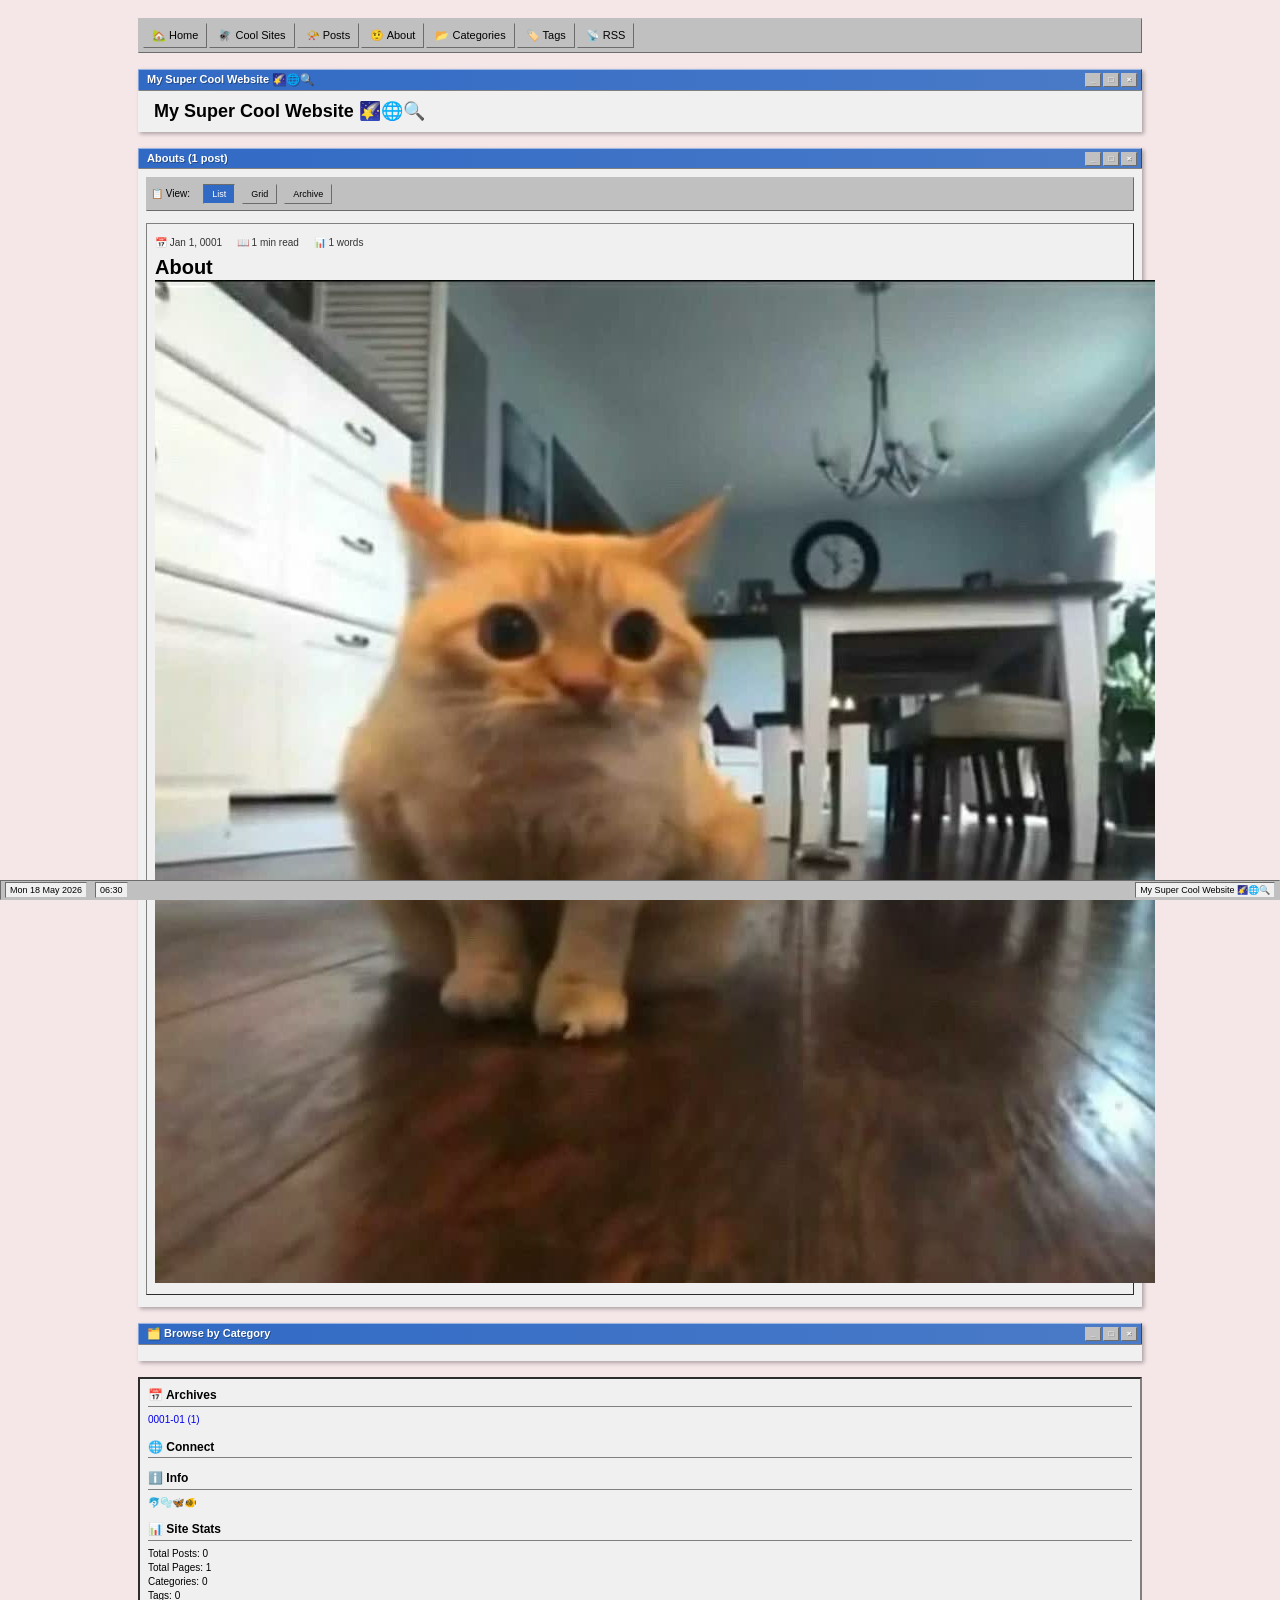
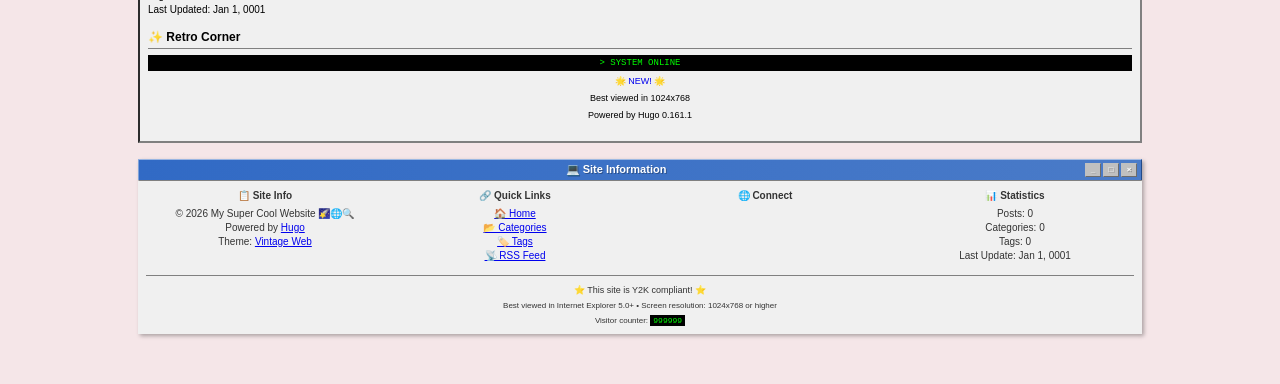
==== about/index.html @ 24b77e96 "deploy: 69561fb7fc382504e947103c4ab9271d6d92d020" ====
<!doctype html><html lang=en><head><meta charset=utf-8><meta name=viewport content="width=device-width,initial-scale=1"><title>Abouts | My Super Cool Website 🌠🌐🔍</title><meta name=description content="Website 👍"><meta property="og:title" content="Abouts | My Super Cool Website 🌠🌐🔍"><meta property="og:description" content="Website 👍"><meta property="og:type" content="website"><meta property="og:url" content="https://nextredo.github.io/about/"><meta name=twitter:card content="summary_large_image"><meta name=twitter:title content="Abouts | My Super Cool Website 🌠🌐🔍"><meta name=twitter:description content="Website 👍"><link rel=alternate type=application/rss+xml href=https://nextredo.github.io/about/index.xml title="My Super Cool Website 🌠🌐🔍"><link rel=icon type=image/x-icon href=/favicon.ico><link rel=stylesheet href=https://nextredo.github.io/css/main.min.f3239320356012e75e56b485acbe843df5e30ad1394d6abfc4a43aa4d51478f0.css></head><body><div class=container><nav class=site-nav><ul class=nav-menu><li class=nav-item><a href=https://nextredo.github.io/ class=nav-link>🏡 Home</a></li><li class=nav-item><a href=https://nextredo.github.io/sites/ class=nav-link>🪰 Cool Sites</a></li><li class=nav-item><a href=https://nextredo.github.io/posts/ class=nav-link>📯 Posts</a></li><li class=nav-item><a href=https://nextredo.github.io/about/ class=nav-link>🤨 About</a></li><li class=nav-item><a href=https://nextredo.github.io/categories/ class=nav-link>📂 Categories</a></li><li class=nav-item><a href=https://nextredo.github.io/tags/ class=nav-link>🏷️ Tags</a></li><li class=nav-item><a href=https://nextredo.github.io/index.xml class=nav-link>📡 RSS</a></li></ul></nav><header class=site-header><div class=window><div class=window-header><span class=window-title>My Super Cool Website 🌠🌐🔍</span><div class=window-controls><span class=window-button>_</span>
<span class=window-button>□</span>
<span class=window-button>×</span></div></div><div class=window-content><a href=https://nextredo.github.io/ class=site-title>My Super Cool Website 🌠🌐🔍</a></div></div></header><main class=main-content><div class=window><div class=window-header><span class=window-title>Abouts (1 post)</span><div class=window-controls><span class=window-button>_</span>
<span class=window-button>□</span>
<span class=window-button>×</span></div></div><div class=window-content><div class=view-options style="margin-bottom:12px;padding:4px;background:var(--button-face);border:1px outset var(--button-face)"><span style=font-size:10px;margin-right:8px>📋 View:</span>
<button class=btn onclick='toggleView("list")' id=listBtn style=font-size:9px;margin-right:2px>List</button>
<button class=btn onclick='toggleView("grid")' id=gridBtn style=font-size:9px;margin-right:2px>Grid</button>
<button class=btn onclick='toggleView("archive")' id=archiveBtn style=font-size:9px>Archive</button></div><div id=listView class=posts-view><ul class=post-list><li class=post-list-item><div class=post-list-title><a href=https://nextredo.github.io/about/about/></a></div><div class=post-list-meta><span class=post-meta-item>📅 Jan 1, 0001</span>
<span class=post-meta-item>📖 1 min read</span>
<span class=post-meta-item>📊 1 words</span></div><div class=post-list-summary><h1 id=about>About</h1><p><img src=spoingus.jpg alt></p></div><div style=clear:both></div></li></ul></div><div id=gridView class=posts-view style=display:none><div style=display:grid;grid-template-columns:repeat(auto-fit,minmax(250px,1fr));gap:8px><div class=post-card style="background:var(--bg-window);border:1px outset var(--border-dark);padding:8px"><div class=card-title style=font-weight:700;margin-bottom:4px;font-size:11px><a href=https://nextredo.github.io/about/about/ style=text-decoration:none;color:var(--text-primary)></a></div><div class=card-meta style=font-size:9px;color:var(--text-secondary);margin-bottom:4px>Jan 1, 0001 • 1 min read</div><div class=card-summary style=font-size:9px;line-height:1.3><h1 id=about>About</h1><p><img src=spoingus.jpg alt></p></div></div></div></div><div id=archiveView class=posts-view style=display:none><div class=archive-year>0001</div><div class=archive-month><strong>January</strong> (1 post)<ul style="margin:4px 0 8px 12px;font-size:10px"><li style="margin:1px 0"><span style=color:var(--text-secondary)>01</span> -
<a href=https://nextredo.github.io/about/about/></a></li></ul></div></div></div></div><div class=window><div class=window-header><span class=window-title>🗂️ Browse by Category</span><div class=window-controls><span class=window-button>_</span>
<span class=window-button>□</span>
<span class=window-button>×</span></div></div><div class=window-content></div></div><script>function toggleView(e){document.getElementById("listView").style.display="none",document.getElementById("gridView").style.display="none",document.getElementById("archiveView").style.display="none",document.querySelectorAll(".view-options .btn").forEach(e=>{e.style.background="var(--button-face)",e.style.border="1px outset var(--button-face)"}),document.getElementById(e+"View").style.display="block",document.getElementById(e+"Btn").style.background="var(--highlight)",document.getElementById(e+"Btn").style.color="white",document.getElementById(e+"Btn").style.border="1px inset var(--button-face)",localStorage.setItem("preferredView",e)}document.addEventListener("DOMContentLoaded",function(){const e=localStorage.getItem("preferredView")||"list";toggleView(e)})</script></main><aside class=sidebar><div class=sidebar-section><div class=sidebar-title>📅 Archives</div><ul><li><a href=/posts/0001-01/>0001-01 (1)</a></li></ul></div><div class=sidebar-section><div class=sidebar-title>🌐 Connect</div><ul></ul></div><div class=sidebar-section><div class=sidebar-title>ℹ️ Info</div><div style=font-size:10px;line-height:1.3>🐬🫧🦋🐠</div></div><div class=sidebar-section><div class=sidebar-title>📊 Site Stats</div><div style=font-size:10px><div>Total Posts: 0</div><div>Total Pages: 1</div><div>Categories: 0</div><div>Tags: 0</div><div>Last Updated: Jan 1, 0001</div></div></div><div class=sidebar-section><div class=sidebar-title>✨ Retro Corner</div><div style=text-align:center;font-size:9px><div style="background:#000;color:#0f0;padding:2px;font-family:courier new,monospace;margin:4px 0">> SYSTEM ONLINE</div><div class=blink style=color:var(--text-link)>🌟 NEW! 🌟</div><div style="margin:4px 0">Best viewed in 1024x768</div><div>Powered by Hugo 0.161.1</div></div></div></aside><footer class=site-footer><div class=window><div class=window-header><span class=window-title>💻 Site Information</span><div class=window-controls><span class=window-button>_</span>
<span class=window-button>□</span>
<span class=window-button>×</span></div></div><div class=window-content><div style=display:grid;grid-template-columns:repeat(auto-fit,minmax(200px,1fr));gap:12px;font-size:10px><div><div style=font-weight:700;margin-bottom:4px>📋 Site Info</div><div>© 2026 My Super Cool Website 🌠🌐🔍</div><div>Powered by <a href=https://gohugo.io target=_blank>Hugo</a></div><div>Theme: <a href=https://github.com/vibecodemama/vintage-web-hugo-theme target=_blank>Vintage Web</a></div></div><div><div style=font-weight:700;margin-bottom:4px>🔗 Quick Links</div><div><a href=https://nextredo.github.io/>🏠 Home</a></div><div><a href=/categories/>📂 Categories</a></div><div><a href=/tags/>🏷️ Tags</a></div><div><a href=/index.xml>📡 RSS Feed</a></div></div><div><div style=font-weight:700;margin-bottom:4px>🌐 Connect</div></div><div><div style=font-weight:700;margin-bottom:4px>📊 Statistics</div><div>Posts: 0</div><div>Categories: 0</div><div>Tags: 0</div><div>Last Update: Jan 1, 0001</div></div></div><div style="margin-top:12px;padding-top:8px;border-top:1px solid var(--border-dark);text-align:center"><div style=font-size:9px;margin-bottom:4px><span class=blink>⭐</span>
This site is Y2K compliant!
<span class=blink>⭐</span></div><div style=font-size:8px;color:var(--text-secondary)>Best viewed in Internet Explorer 5.0+
• Screen resolution: 1024x768 or higher</div><div style=font-size:8px;margin-top:4px>Visitor counter:
<span style="background:#000;color:#0f0;padding:1px 3px;font-family:courier new,monospace">999999</span></div></div></div></div></footer></div><div class=status-bar><div class=status-left><span class=status-item>Mon 18 May 2026</span>
<span class=status-item>06:30</span></div><div class=status-right><span class=status-item>My Super Cool Website 🌠🌐🔍</span></div></div><script src=https://nextredo.github.io/js/main.min.31530ca7626eaa26864855cd725b9ff139b89f64769abfe234c890102381f252.js></script></body></html>
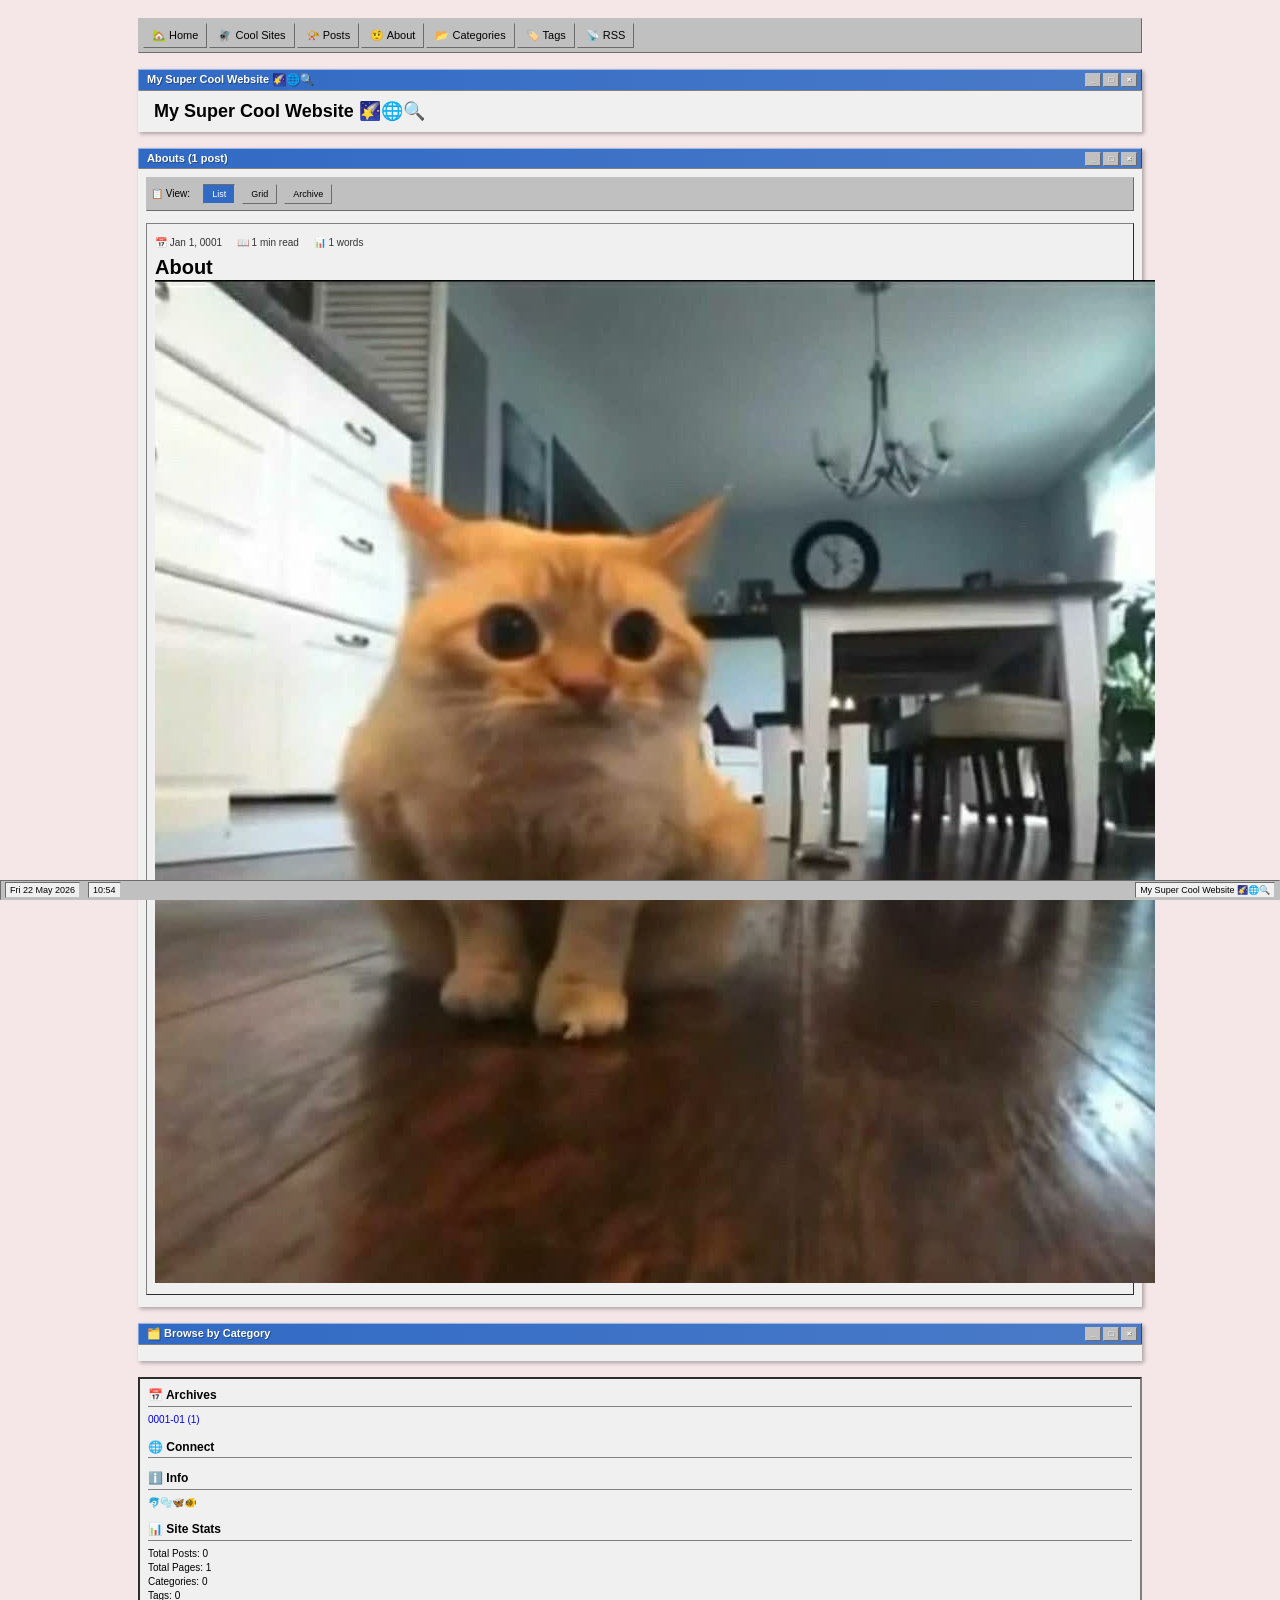
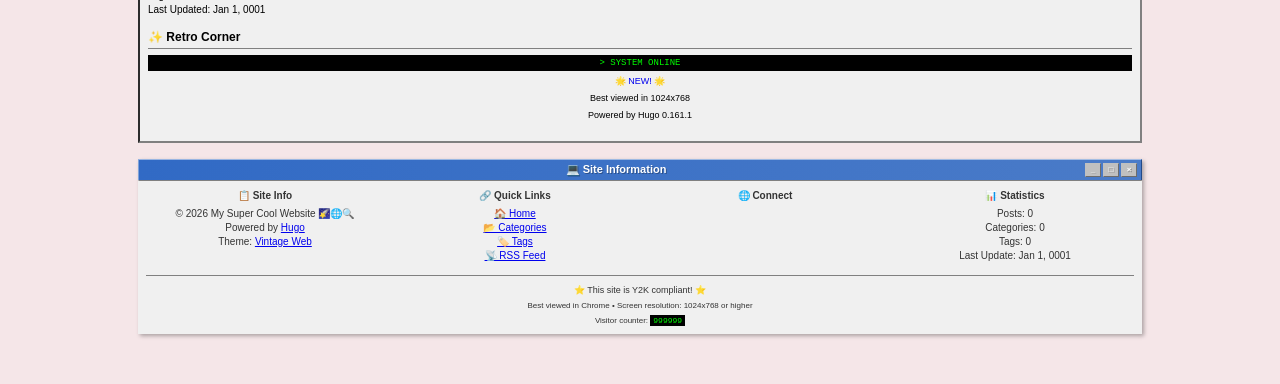
==== commit 8f85897b: "deploy: 2dbc595eb653e26987b8e895fdb58c0baa5b513f" ====
--- a/about/index.html
+++ b/about/index.html
@@ -14,7 +14,7 @@
 <span class=window-button>□</span>
 <span class=window-button>×</span></div></div><div class=window-content><div style=display:grid;grid-template-columns:repeat(auto-fit,minmax(200px,1fr));gap:12px;font-size:10px><div><div style=font-weight:700;margin-bottom:4px>📋 Site Info</div><div>© 2026 My Super Cool Website 🌠🌐🔍</div><div>Powered by <a href=https://gohugo.io target=_blank>Hugo</a></div><div>Theme: <a href=https://github.com/vibecodemama/vintage-web-hugo-theme target=_blank>Vintage Web</a></div></div><div><div style=font-weight:700;margin-bottom:4px>🔗 Quick Links</div><div><a href=https://nextredo.github.io/>🏠 Home</a></div><div><a href=/categories/>📂 Categories</a></div><div><a href=/tags/>🏷️ Tags</a></div><div><a href=/index.xml>📡 RSS Feed</a></div></div><div><div style=font-weight:700;margin-bottom:4px>🌐 Connect</div></div><div><div style=font-weight:700;margin-bottom:4px>📊 Statistics</div><div>Posts: 0</div><div>Categories: 0</div><div>Tags: 0</div><div>Last Update: Jan 1, 0001</div></div></div><div style="margin-top:12px;padding-top:8px;border-top:1px solid var(--border-dark);text-align:center"><div style=font-size:9px;margin-bottom:4px><span class=blink>⭐</span>
 This site is Y2K compliant!
-<span class=blink>⭐</span></div><div style=font-size:8px;color:var(--text-secondary)>Best viewed in Internet Explorer 5.0+
+<span class=blink>⭐</span></div><div style=font-size:8px;color:var(--text-secondary)>Best viewed in Chrome
 • Screen resolution: 1024x768 or higher</div><div style=font-size:8px;margin-top:4px>Visitor counter:
-<span style="background:#000;color:#0f0;padding:1px 3px;font-family:courier new,monospace">999999</span></div></div></div></div></footer></div><div class=status-bar><div class=status-left><span class=status-item>Mon 18 May 2026</span>
-<span class=status-item>06:30</span></div><div class=status-right><span class=status-item>My Super Cool Website 🌠🌐🔍</span></div></div><script src=https://nextredo.github.io/js/main.min.31530ca7626eaa26864855cd725b9ff139b89f64769abfe234c890102381f252.js></script></body></html>+<span style="background:#000;color:#0f0;padding:1px 3px;font-family:courier new,monospace">999999</span></div></div></div></div></footer></div><div class=status-bar><div class=status-left><span class=status-item>Fri 22 May 2026</span>
+<span class=status-item>10:54</span></div><div class=status-right><span class=status-item>My Super Cool Website 🌠🌐🔍</span></div></div><script src=https://nextredo.github.io/js/main.min.31530ca7626eaa26864855cd725b9ff139b89f64769abfe234c890102381f252.js></script></body></html>
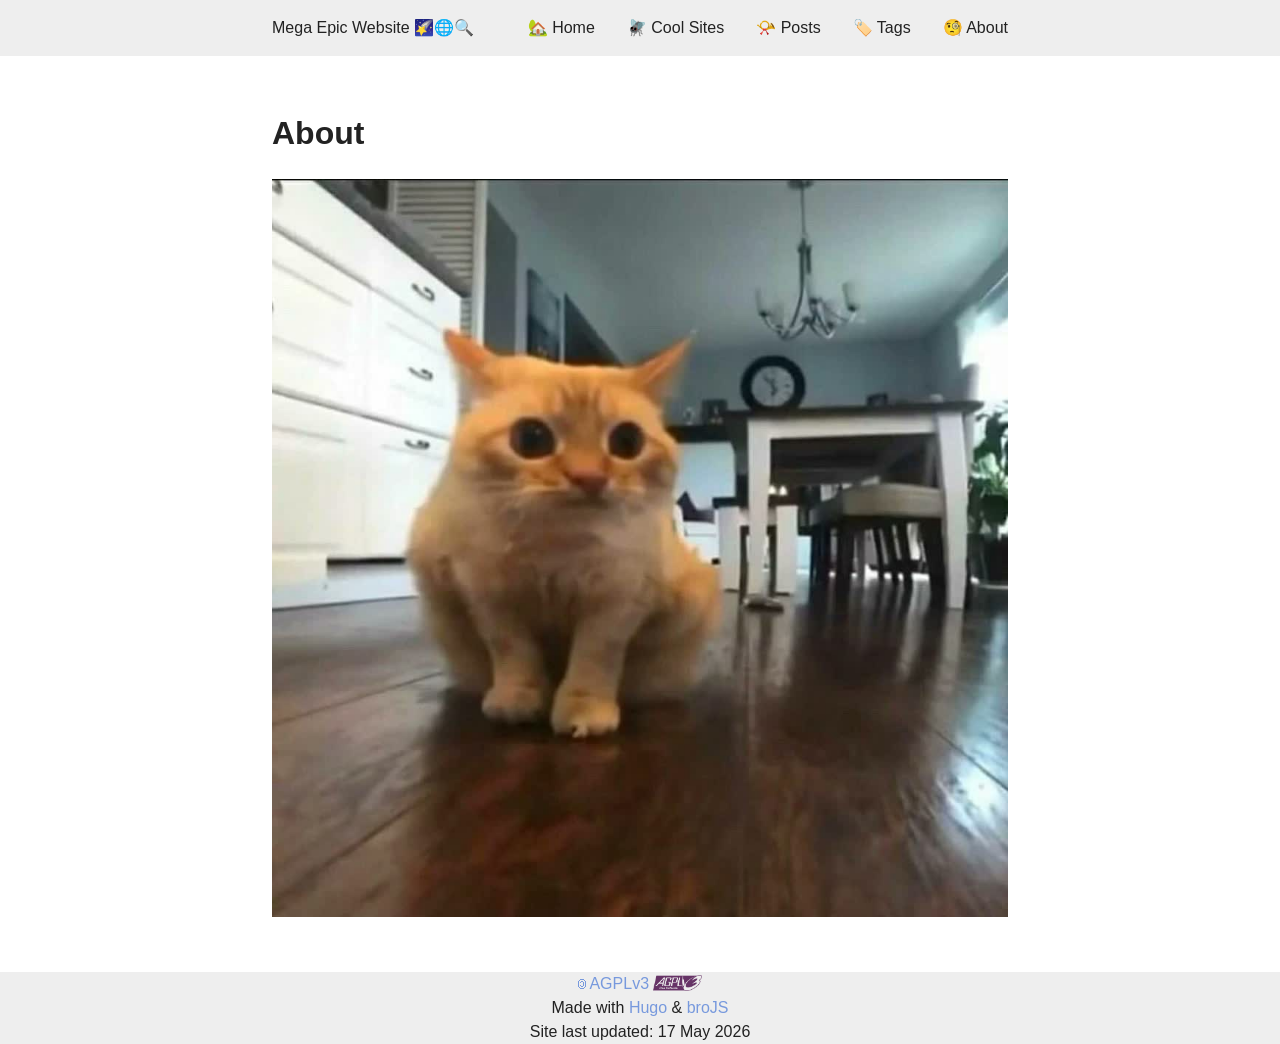
==== commit eb86074f: "deploy: 4c0061508b1a718b8d2e281b86f74a8db11e42d4" ====
--- a/about/index.html
+++ b/about/index.html
@@ -1,20 +1,9 @@
-<!doctype html><html lang=en><head><meta charset=utf-8><meta name=viewport content="width=device-width,initial-scale=1"><title>Abouts | My Super Cool Website 🌠🌐🔍</title><meta name=description content="Website 👍"><meta property="og:title" content="Abouts | My Super Cool Website 🌠🌐🔍"><meta property="og:description" content="Website 👍"><meta property="og:type" content="website"><meta property="og:url" content="https://nextredo.github.io/about/"><meta name=twitter:card content="summary_large_image"><meta name=twitter:title content="Abouts | My Super Cool Website 🌠🌐🔍"><meta name=twitter:description content="Website 👍"><link rel=alternate type=application/rss+xml href=https://nextredo.github.io/about/index.xml title="My Super Cool Website 🌠🌐🔍"><link rel=icon type=image/x-icon href=/favicon.ico><link rel=stylesheet href=https://nextredo.github.io/css/main.min.f3239320356012e75e56b485acbe843df5e30ad1394d6abfc4a43aa4d51478f0.css></head><body><div class=container><nav class=site-nav><ul class=nav-menu><li class=nav-item><a href=https://nextredo.github.io/ class=nav-link>🏡 Home</a></li><li class=nav-item><a href=https://nextredo.github.io/sites/ class=nav-link>🪰 Cool Sites</a></li><li class=nav-item><a href=https://nextredo.github.io/posts/ class=nav-link>📯 Posts</a></li><li class=nav-item><a href=https://nextredo.github.io/about/ class=nav-link>🤨 About</a></li><li class=nav-item><a href=https://nextredo.github.io/categories/ class=nav-link>📂 Categories</a></li><li class=nav-item><a href=https://nextredo.github.io/tags/ class=nav-link>🏷️ Tags</a></li><li class=nav-item><a href=https://nextredo.github.io/index.xml class=nav-link>📡 RSS</a></li></ul></nav><header class=site-header><div class=window><div class=window-header><span class=window-title>My Super Cool Website 🌠🌐🔍</span><div class=window-controls><span class=window-button>_</span>
-<span class=window-button>□</span>
-<span class=window-button>×</span></div></div><div class=window-content><a href=https://nextredo.github.io/ class=site-title>My Super Cool Website 🌠🌐🔍</a></div></div></header><main class=main-content><div class=window><div class=window-header><span class=window-title>Abouts (1 post)</span><div class=window-controls><span class=window-button>_</span>
-<span class=window-button>□</span>
-<span class=window-button>×</span></div></div><div class=window-content><div class=view-options style="margin-bottom:12px;padding:4px;background:var(--button-face);border:1px outset var(--button-face)"><span style=font-size:10px;margin-right:8px>📋 View:</span>
-<button class=btn onclick='toggleView("list")' id=listBtn style=font-size:9px;margin-right:2px>List</button>
-<button class=btn onclick='toggleView("grid")' id=gridBtn style=font-size:9px;margin-right:2px>Grid</button>
-<button class=btn onclick='toggleView("archive")' id=archiveBtn style=font-size:9px>Archive</button></div><div id=listView class=posts-view><ul class=post-list><li class=post-list-item><div class=post-list-title><a href=https://nextredo.github.io/about/about/></a></div><div class=post-list-meta><span class=post-meta-item>📅 Jan 1, 0001</span>
-<span class=post-meta-item>📖 1 min read</span>
-<span class=post-meta-item>📊 1 words</span></div><div class=post-list-summary><h1 id=about>About</h1><p><img src=spoingus.jpg alt></p></div><div style=clear:both></div></li></ul></div><div id=gridView class=posts-view style=display:none><div style=display:grid;grid-template-columns:repeat(auto-fit,minmax(250px,1fr));gap:8px><div class=post-card style="background:var(--bg-window);border:1px outset var(--border-dark);padding:8px"><div class=card-title style=font-weight:700;margin-bottom:4px;font-size:11px><a href=https://nextredo.github.io/about/about/ style=text-decoration:none;color:var(--text-primary)></a></div><div class=card-meta style=font-size:9px;color:var(--text-secondary);margin-bottom:4px>Jan 1, 0001 • 1 min read</div><div class=card-summary style=font-size:9px;line-height:1.3><h1 id=about>About</h1><p><img src=spoingus.jpg alt></p></div></div></div></div><div id=archiveView class=posts-view style=display:none><div class=archive-year>0001</div><div class=archive-month><strong>January</strong> (1 post)<ul style="margin:4px 0 8px 12px;font-size:10px"><li style="margin:1px 0"><span style=color:var(--text-secondary)>01</span> -
-<a href=https://nextredo.github.io/about/about/></a></li></ul></div></div></div></div><div class=window><div class=window-header><span class=window-title>🗂️ Browse by Category</span><div class=window-controls><span class=window-button>_</span>
-<span class=window-button>□</span>
-<span class=window-button>×</span></div></div><div class=window-content></div></div><script>function toggleView(e){document.getElementById("listView").style.display="none",document.getElementById("gridView").style.display="none",document.getElementById("archiveView").style.display="none",document.querySelectorAll(".view-options .btn").forEach(e=>{e.style.background="var(--button-face)",e.style.border="1px outset var(--button-face)"}),document.getElementById(e+"View").style.display="block",document.getElementById(e+"Btn").style.background="var(--highlight)",document.getElementById(e+"Btn").style.color="white",document.getElementById(e+"Btn").style.border="1px inset var(--button-face)",localStorage.setItem("preferredView",e)}document.addEventListener("DOMContentLoaded",function(){const e=localStorage.getItem("preferredView")||"list";toggleView(e)})</script></main><aside class=sidebar><div class=sidebar-section><div class=sidebar-title>📅 Archives</div><ul><li><a href=/posts/0001-01/>0001-01 (1)</a></li></ul></div><div class=sidebar-section><div class=sidebar-title>🌐 Connect</div><ul></ul></div><div class=sidebar-section><div class=sidebar-title>ℹ️ Info</div><div style=font-size:10px;line-height:1.3>🐬🫧🦋🐠</div></div><div class=sidebar-section><div class=sidebar-title>📊 Site Stats</div><div style=font-size:10px><div>Total Posts: 0</div><div>Total Pages: 1</div><div>Categories: 0</div><div>Tags: 0</div><div>Last Updated: Jan 1, 0001</div></div></div><div class=sidebar-section><div class=sidebar-title>✨ Retro Corner</div><div style=text-align:center;font-size:9px><div style="background:#000;color:#0f0;padding:2px;font-family:courier new,monospace;margin:4px 0">> SYSTEM ONLINE</div><div class=blink style=color:var(--text-link)>🌟 NEW! 🌟</div><div style="margin:4px 0">Best viewed in 1024x768</div><div>Powered by Hugo 0.161.1</div></div></div></aside><footer class=site-footer><div class=window><div class=window-header><span class=window-title>💻 Site Information</span><div class=window-controls><span class=window-button>_</span>
-<span class=window-button>□</span>
-<span class=window-button>×</span></div></div><div class=window-content><div style=display:grid;grid-template-columns:repeat(auto-fit,minmax(200px,1fr));gap:12px;font-size:10px><div><div style=font-weight:700;margin-bottom:4px>📋 Site Info</div><div>© 2026 My Super Cool Website 🌠🌐🔍</div><div>Powered by <a href=https://gohugo.io target=_blank>Hugo</a></div><div>Theme: <a href=https://github.com/vibecodemama/vintage-web-hugo-theme target=_blank>Vintage Web</a></div></div><div><div style=font-weight:700;margin-bottom:4px>🔗 Quick Links</div><div><a href=https://nextredo.github.io/>🏠 Home</a></div><div><a href=/categories/>📂 Categories</a></div><div><a href=/tags/>🏷️ Tags</a></div><div><a href=/index.xml>📡 RSS Feed</a></div></div><div><div style=font-weight:700;margin-bottom:4px>🌐 Connect</div></div><div><div style=font-weight:700;margin-bottom:4px>📊 Statistics</div><div>Posts: 0</div><div>Categories: 0</div><div>Tags: 0</div><div>Last Update: Jan 1, 0001</div></div></div><div style="margin-top:12px;padding-top:8px;border-top:1px solid var(--border-dark);text-align:center"><div style=font-size:9px;margin-bottom:4px><span class=blink>⭐</span>
-This site is Y2K compliant!
-<span class=blink>⭐</span></div><div style=font-size:8px;color:var(--text-secondary)>Best viewed in Chrome
-• Screen resolution: 1024x768 or higher</div><div style=font-size:8px;margin-top:4px>Visitor counter:
-<span style="background:#000;color:#0f0;padding:1px 3px;font-family:courier new,monospace">999999</span></div></div></div></div></footer></div><div class=status-bar><div class=status-left><span class=status-item>Fri 22 May 2026</span>
-<span class=status-item>10:54</span></div><div class=status-right><span class=status-item>My Super Cool Website 🌠🌐🔍</span></div></div><script src=https://nextredo.github.io/js/main.min.31530ca7626eaa26864855cd725b9ff139b89f64769abfe234c890102381f252.js></script></body></html>+<!doctype html><html lang=en-au dir=ltr><head><meta charset=utf-8><link rel=icon type=image/x-icon href=https://nextredo.github.io/favicon.ico><meta name=mobile-web-app-capable content="yes"><meta name=viewport content="width=device-width,initial-scale=1,initial-scale=1,shrink-to-fit=no"><title>| Mega Epic Website 🌠🌐🔍</title><link rel=stylesheet href=/css/alerts.css><link rel=stylesheet href=/css/main.css><link rel=stylesheet href=/css/nav.css><link rel=stylesheet href=/css/syntax.css><link rel=stylesheet href=/css/vars.css></head><body><header><nav class=navbar><p>Mega Epic Website 🌠🌐🔍</p><label for=dropdown><svg height="20" fill="currentColor" viewBox="0 0 640 640"><title>Menu</title><path d="M96 160c0-17.7 14.3-32 32-32H512c17.7.0 32 14.3 32 32s-14.3 32-32 32H128c-17.7.0-32-14.3-32-32zm0 160c0-17.7 14.3-32 32-32H512c17.7.0 32 14.3 32 32s-14.3 32-32 32H128c-17.7.0-32-14.3-32-32zM544 480c0 17.7-14.3 32-32 32H128c-17.7.0-32-14.3-32-32s14.3-32 32-32H512c17.7.0 32 14.3 32 32z"/></svg>
+</label><input type=checkbox id=dropdown checked><ul><li><a href=/>🏡 Home</a></li><li><a href=/sites/>🪰 Cool Sites</a></li><li><a href=/posts/>📯 Posts</a></li><li><a href=/tags/>🏷️ Tags</a></li><li><a href=/about/>🧐 About</a></li></ul></nav></header><main><h1></h1><h1 id=about>About
+<a href=#about class=anchor>#</a></h1><p><img src=spoingus.jpg alt></p></main><footer><div class=footer-content><span><a href=/LICENSE>🄯 AGPLv3</a>
+<a href=/LICENSE><img class=footer-image src=/images/agplv3-license.png>
+</a></span><span>Made with
+<a href="https://gohugo.io/?utm_source=brojs" rel=noopener target=_blank>Hugo</a>
+&
+<span><a href=https://github.com/nextredo/nextredo.github.io rel=noopener target=_blank>broJS</a>
+</span></span><span>Site last updated: 17 May 2026</span></div></footer></body></html>
